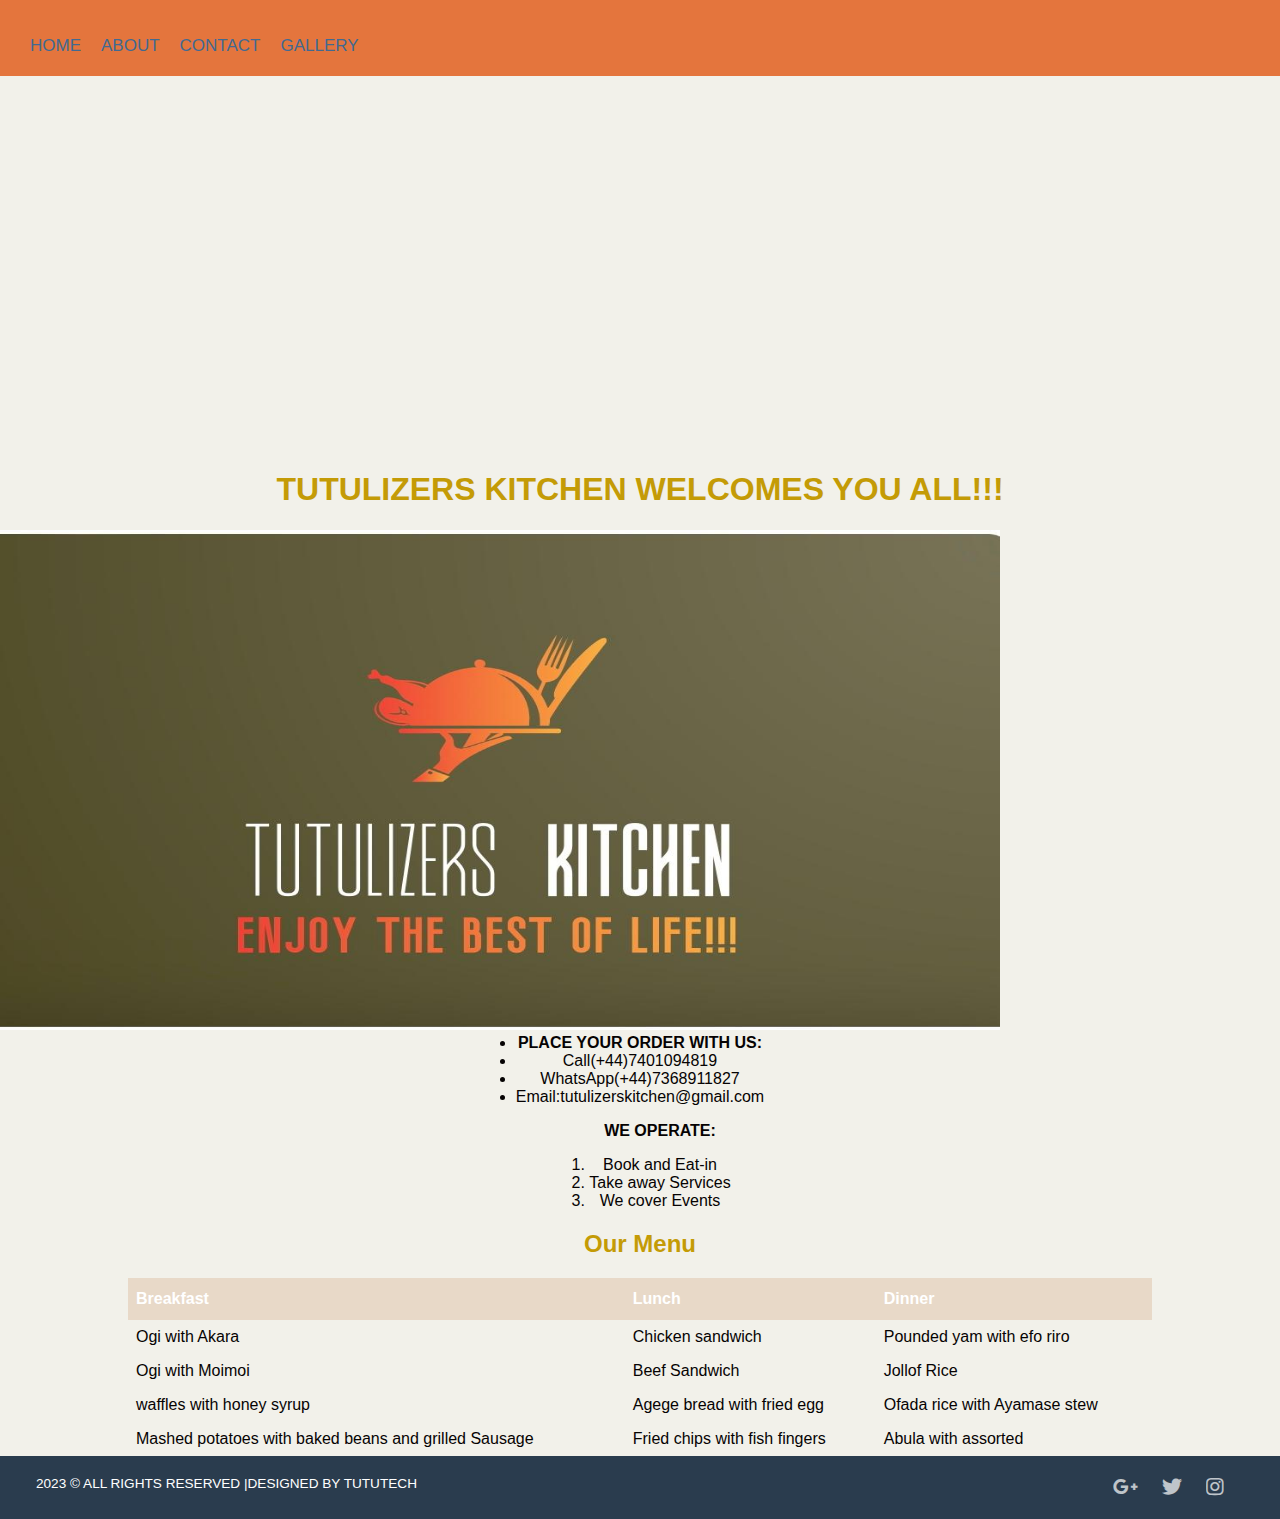
==== index.html @ 976caf54 "updated read me" ====
<!DOCTYPE html>
<html>
    <meta name="viewport" content="width=device-width, initial-scale=1">
    <link rel="stylesheet" href="http://cdnjs.cloudflare.com/ajax/libs/font-awesome/5.15.2/css/all.min.css"/>
    <link rel="stylesheet" href="style.css">
<head>
    <title>Tutulizers Kitchen</title>
</head>

<body>
    <header>
        <nav>
            <ul class="menu">
                <li><a href="index.html">HOME</a></li>
                <li><a href="about.html">ABOUT</a></li>
                <li><a href="contact.html">CONTACT</a></li>
                <li><a href="gallery.html">GALLERY</a></li>
            </ul>
        </nav>
    </header>
    
    <style>
        
         div ul{
            text-align: center;
            display: table;
            margin: 0 auto;
        }
        
         div ol{


            text-align: center;
            display: table;
            margin: 0 auto;
        }
        ::selection {
            background-color: rgb(255, 208, 196);

        }

       

        nav .menu {
            display: flex;
        }

        nav .menu li {
            list-style: none;
            margin: 0 10px;
        }

        

        body {
            font-family: Arial, Helvetica, sans-serif;
            margin: 0 auto;
            min-height: 100vh;
            min-width: 400px;
        }

        html {
            box-sizing: border-box;
        }

        *,
        *:before,
        *:after {
            box-sizing: inherit;
        }

        .column {
            float: left;
            width: 33.3%;
            margin-bottom: 16px;
            padding: 0 8px;
        }

        .card {
            box-shadow: 0 4px 8px 0 rgba(0, 0, 0, 0.2);
            margin: 8px;
        }

        .about-section {
            padding: 50px;
            text-align: center;
            background-color: #b0d26d;
            color: rgb(9, 9, 9);
        }

        .container {
            padding: 0 16px;
        }

        .container::after,
        .row::after {
            content: "";
            clear: both;
            display: table;
        }

        .title {
            color: rgb(136, 185, 14);
        }

        .button {
            border: none;
            outline: 0;
            display: inline-block;
            padding: 8px;
            color: rgb(255, 255, 255);
            background-color: #6e9b15;
            text-align: center;
            cursor: pointer;
            width: 100%;
        }

        .button:hover {
            background-color: #101010;
        }

        @media screen and (max-width: 650px) {
            .column {
                width: 100%;
                display: block;
            }
        }


        </style>

        
      

      <h1>TUTULIZERS KITCHEN WELCOMES YOU ALL!!!</h1>
      
    

        <img src="Images/logotutujpeg.jfif" alt"tutudishes" width="1000"height="500">
    <div>
      <ul>
       <b> <li>PLACE YOUR ORDER WITH US:</li> </b>


        <li>Call(+44)7401094819</li>
        <li>WhatsApp(+44)7368911827</li>
        <li>Email:tutulizerskitchen@gmail.com</li>
      </ul>
    
    
        
     <ol>
    <b> <p>WE OPERATE:</p> </b>
       <li>Book and Eat-in</li>
       <li>Take away Services</li>
       <li>We cover Events</li>
     </ol> 
    </div>
    
 <style>
    #Cuisine {
        font-family: Arial, Helvetica, sans-serif;
        border-collapse: collapse;
        width: 80%;
        margin: 0 auto;

    }
    #Cuisine td, #Cuisine th {
        border: 1px slategray;
        padding: 8px;
    }
    #Cuisine tr:hover {
        background-color: antiquewhite;
        
    }
    #Cuisine th{
        padding-top: 12px;
        padding-bottom: 12px;
        text-align: left;
        background-color: #e8d9c8;
        color: white;
    }
 </style> 
<h2>Our Menu </h2>
  <table id="Cuisine">
    
    <tr>
      <th>Breakfast</th>
      <th>Lunch</th>
      <th>Dinner</th>
    </tr>
    <tr>
      <td>Ogi with Akara</td>
      <td>Chicken sandwich</td>
      <td>Pounded yam with efo riro</td>
    </tr>
    <tr>
      <td>Ogi with Moimoi</td>
      <td>Beef Sandwich</td>
      <td>Jollof Rice</td>

    </tr>
    <tr>
        <td>waffles with honey syrup</td>
        <td>Agege bread with fried egg </td>
        <td>Ofada rice with Ayamase stew</td>

    </tr>
    <tr>
        <td>Mashed potatoes with baked beans and grilled Sausage</td>
        <td>Fried chips with fish fingers</td>
        <td>Abula with assorted</td>

    </tr>
    
  </table>
    </body>
    <footer>
        <div class="copy">
            <div class="container">
                <a href="tutulizerskitchen@gmail.com">2023 &copy; ALL RIGHTS RESERVED |DESIGNED BY TUTUTECH</a>
                <span>
                    <div class="media-icons">
                        <a><i class="fab fa-google-plus-g"></i></a>
                        <a><i class="fab fa-twitter"></i></a>
                        <a><i class="fab fa-instagram"></i></a>
                    </div>
                </span>
            </div>
    </footer>
</html>
---- style.css ----
/*
*{
  border: 0;
  outline: 0;
  margin: 0 auto;
  padding: 0;
  box-sizing: border-box;
  font-family: 'Poppins',sans-serif;
}*/
header{
  height: 50vh;
  width: 100%;
  background: url("images/faded-gray-wooden-textured-flooring-background_53876-110739.jpg") no-repeat;
  background-position: auto;
}
::selection{
  background: #3914b4;
}
header nav{
  position: fixed;
  width: 100%;
  left: 0;
  top: 0;
  background-color: rgb(228, 117, 61);
  z-index: 100;}
nav{
  width: 90%;
  display: flex;
  margin: 0px auto 0 auto;
  align-items: center;
  justify-content: space-between;
  
}
  header nav .logo{
  height: 100px;
  width: 150px;
}
.logo img{
  height: 100px;

  object-fit: contain;
}
nav .menu{
  display: flex;
}
nav .menu li{
  list-style: none;
  margin: 0 10px;
}
nav .menu a{
  color: #416991;
  font-size: 17px;
  font-weight: 500;
  text-decoration: none;
}
nav .menu a:hover{
  color: #000;
}
/*
.text-content{
  position: absolute;
  top: 25%;
  left: 7%;
  z-index: 12;
  text-indent: 50px;
}*/
header .text-content .text{
  font-size: 37px;
  color: #624e05;
}
header .text-content .name{
color: #624e05;
 font-size: 55px;
 font-weight: 600;
 margin: -10px 0 0 -3px;
}
header .text-content .job{
 color: #090908;
 font-size: 50px;
 margin: 5px 0;
 margin-top: -4px;
 display: flex;
}
.text-content .typing-text{
  margin-left: 10px;
  overflow: hidden;
  white-space: nowrap;
  border-right: 4px solid #03f997;
  animation: typing 10s steps(40) infinite;
}
@keyframes typing{
  0%{
    width: 0ch;
  }
  50%{
    width: 15ch;
  }
  100%{
    width: 0ch;
  }
}
.info{
  color: #090908;
  font-size: 50px;
  margin: 5px 0;
  margin-top: -4px;
  display: flex;
  font-style: italic;
  font-weight: 200;
}
.text-content .job .one{
  color: #624e05;
}

.buttons{
  margin: 20px 0 0 50px;
}
.text-content .buttons button{
  outline: none;
  margin: 0 10px;
  border: none;
  border-radius: 6px;
  font-size: 30px;
  color: rgb(42, 35, 35);
  padding: 8px 16px;
  cursor: pointer;
  transition: all 0.3s ease;
  background-image: linear-gradient( 135deg, #2AFADF     10%, #C346C2 100%);
}
.buttons button:hover{
  transform: scale(0.97);
}
.content .girl img{
  position: absolute;
  height: 95%;
  bottom: 0;
  right: 80px;
  position: absolute;
}
header .media-icons{
  display: flex;
  flex-direction: column;
  position: absolute;
  right: 40px;
  bottom: 40px;
}
.media-icons a{
 margin-top: 8px;
 font-size: 20px;
 font-weight: 500;
 text-decoration: none;
 opacity: 0.7;
 color: #394782;
 transition: all 0.3s ease;
}
.media-icons a:hover{
 opacity: 1;
}


/* Container for flexboxes */
section {
  display: -webkit-flex;
  display: flex;
}


/* Style the navigation menu */
nav {
  -webkit-flex: 1;
  -ms-flex: 1;
  flex: 1;
  background-color: rgb(244, 241, 241);
  padding: 20px;
}


.column {
  float: left;
  width: 33.33%;
  padding: 5px;
}


.row::after {
  content: "";
  clear: both;
  display: table;
}

.row {
  display: flex;
}

.column {
  flex: 33.33%;
  padding: 5px;
}

/* Animation */
.anim-typewriter{
  animation: typewriter 3s steps(44) 1s 1 normal both,
             blinkTextCursor 500ms steps(44) infinite normal;
}
@keyframes typewriter{
  from{width: 0;}
  to{width: 24em;}

}
.card-wraper{
  display: flex;
  flex-direction: row;
  gap: 10px;

}
.card {
  /* Add shadows to create the "card" effect */
  box-shadow: 0 4px 8px 0 rgba(0,0,0,0.2);
  transition: 0.3s;
  width: 100%;
}

/* On mouse-over, add a deeper shadow */
.card:hover {
  box-shadow: 0 8px 16px 0 rgba(0,0,0,0.2);
}

/* Add some padding inside the card container */
.container {
  padding: 2px 16px;
}

/* Style inputs with type="text", select elements and textareas contact page*/
input[type=text], select, textarea {
  width: 100%; /* Full width */
  padding: 12px; /* Some padding */ 
  border: 1px solid rgb(239, 234, 234); /* Gray border */
  border-radius: 4px; /* Rounded borders */
  box-sizing: border-box; /* Make sure that padding and width stays in place */
  margin-top: 6px; /* Add a top margin */
  margin-bottom: 16px; /* Bottom margin */
  resize: vertical /* Allow the user to vertically resize the textarea (not horizontally) */
}

/* Style the submit button with a specific background color etc */
input[type=submit] {
  background-color: #04AA6D;
  color: rgb(247, 244, 244);
  padding: 12px 20px;
  border: none;
  border-radius: 4px;
  cursor: pointer;
}

/* When moving the mouse over the submit button, add a darker green color */
input[type=submit]:hover {
  background-color: #45a049;
}

/* Add a background color and some padding around the form */
.container-c {
  border-radius: 5px;
  background-color: #e4dede;
  padding: 20px;
}

 
 /*testing code*/
 
/* ===================================== Import Variables ================================== */
@import url(https://fonts.googleapis.com/css?family=Montserrat:300,400,600,700);
@import url(https://fonts.googleapis.com/css?family=Arimo:300,400,400italic,700,700italic);
/* ===================================== Basic CSS ==================================== */


img {
  max-width: 100%; }

a {
  text-decoration: none;
  outline: none;
  color: rgb(249, 246, 246); }

a:hover {
  color: #444; }

ul {
  margin-bottom: 0;
  padding-left: 0; }

a:hover,
a:focus,
input,
textarea {
  text-decoration: none;
  outline: none; }

html, body {
  height: 100%; 

}

.hid {
  display: none; }

.top-mar {
  margin-top: 15px; }

.h-100 {
  height: 100%; }

::placeholder {
  color: #414d56 !important;
  font-size: 13px;
  opacity: .5 !important; }

.container-fluid {
  padding: 0px; }

h1, h2, h3, h4, h5, h6 {
  font-family: "Open Sans", sans-serif;
  color: #c49b06; 
  text-align: center;
}
  
strong {
  font-family: "Open Sans", sans-serif;}
/*page backgroung colour*/
body {
  background-color: #f1f0e9f1 !important;
  font-family: "Open Sans", sans-serif;
  -webkit-font-smoothing: antialiased;
  -moz-osx-font-smoothing: grayscale;
  text-rendering: optimizeLegibility;
  color: #060303;
  overflow-x: hidden; }

.session-title {
  padding: 30px;
  margin: 0px;
  margin-bottom: 20px; }
  .session-title h2 {
    width: 100%;
    text-align: center;
    font-family: "Open Sans", sans-serif;
    font-weight: 600; }
  .session-title p {
    max-width: 850px;
    text-align: center;
    float: none;
    margin: auto;
    font-size: .83rem;
    margin-top: 15px; }
  .session-title span {
    float: right;
    font-style: italic; }

.inner-title {
  padding: 20px;
  padding-left: 0px;
  margin: 0px;
  margin-bottom: 10px;
  padding-bottom: 0px;
  border-bottom: 1px solid #0e0c0cc4;
  display: block;
  padding-right: 0px; }
  .inner-title h2 {
    width: 100%;
    text-align: center;
    font-size: 1rem;
    font-weight: 600;
    text-align: left;
    border-bottom: 1px solid #863dd9;
    padding-bottom: 10px;
    margin-bottom: 0px;
    }
  .inner-title p {
    width: 100%;
    text-align: center; }
  .inner-title .btn {
    float: right;
    margin-top: -38px;
    font-weight: 600;
    font-size: .8rem; }

.page-nav {
  background-size: 100%;
  padding: 68px;
  text-align: center;
  padding-top: 145px;
  background-color: #070606; }
  .page-nav ul {
    float: none;
    margin: auto; }
  @media screen and (max-width: 992px) {
    .page-nav {
      background-size: auto; } }
  @media screen and (max-width: 767px) {
    .page-nav {
      padding-top: 100px; } }
  @media screen and (max-width: 356px) {
    .page-nav {
      padding-top: 200px; } }
  .page-nav h2 {
    font-size: 30px;
    width: 100%;
    font-weight: 600;
    color: #444; }
    @media screen and (max-width: 600px) {
      .page-nav h2 {
        font-size: 26px; } }
  .page-nav ul li {
    float: left;
    margin-right: 10px;
    margin-top: 10px;
    font-size: 16px;
    font-size: .93rem;
    font-weight: 600;
    color: #444; }
    .page-nav ul li i {
      width: 30px;
      text-align: center;
      color: #444; }
    .page-nav ul li a {
      color: #444;
      font-size: .93rem;
      font-weight: 600; }

.btn-success {
  background-color: #51be78;
  border-color: #51be78; }
  .btn-success:hover {
    background-color: #51be78 !important;
    border-color: #51be78 !important; }
  .btn-success:active {
    background-color: #51be78 !important;
    border-color: #51be78 !important; }
  .btn-success:focus {
    background-color: #51be78 !important;
    border-color: #51be78 !important;
    box-shadow: none !important; }

.btn-primary {
  background-color: #ff4a52;
  border-color: #ff4a52; }
  .btn-primary:hover {
    background-color: #ff4a52 !important;
    border-color: #ff4a52 !important; }
  .btn-primary:active {
    background-color: #ff4a52 !important;
    border-color: #ff4a52 !important; }
  .btn-primary:focus {
    background-color: #ff4a52 !important;
    border-color: #ff4a52 !important;
    box-shadow: none !important; }

.btn {
  box-shadow: 0 3px 1px -2px rgba(0, 0, 0, 0.2), 0 2px 2px 0 rgba(0, 0, 0, 0.14), 0 1px 5px 0 rgba(0, 0, 0, 0.12);
  border-radius: 2px; }

.form-control:focus {
  box-shadow: none !important;
  border: 2px solid  #863dd9; }

.btn-light {
  background-color: rgb(6, 6, 6);
  color: #3F3F3F; }

.collapse.show {
  display: block !important; }

.form-control:focus {
  box-shadow: none;
  border: 2px solid #863dd9 !important; }

.form-control {
  background-color: #040404;
  margin-bottom: 20px; }
  .form-control:focus {
    background-color: rgb(27, 25, 25);
    border-color: #CCC; }



/* ===================================== Footer CSS ================================== */
.footer {
  padding: 30px;
  background-color: #d79c08;
  color: #FFF; }

@media screen and (max-width: 940px) {
  .footer {
    padding: 30px 10px; } }
.footer h2 {
  font-size: 22px;
  margin-top: 20px;
  color: #fff;
  margin-bottom: 20px;
  font-weight: 600; }

.footer p {
  text-align: justify;
  text-indent: 20px;
  font-size: .9rem; }

.footer .link-list li {
  padding: 7px;
  font-weight: 500;
  font-size: .95rem;
  border-bottom: 1px solid #d898025c; }

.footer .link-list li a {
  color: #FFF; }

.footer .link-list li i {
  float: right; }

.footer .map-img {
  font-weight: 600;
  font-size: 17px;
  padding-left: 20px; }

address {
  font-size: .95rem; }
  address a {
    color: #fff; }

.copy {
  padding: 20px;
  background-color: #2a3c4e;
  font-size: .85rem;
  color: #FFF; }

.copy a {
  color: #FFF; }

.copy span {
  float: right; }

.copy span i {
  margin-right: 20px; }

@media screen and (max-width: 777px) {
  .copy span {
    display: none; } }
/* ===================================== About CSS ================================== */
.about-us {
  background-color: #FFF;
  padding: 50px; }
  @media screen and (max-width: 940px) {
    .about-us {
      padding: 30px 10px; } }
  .about-us .natur-row {
    margin-top: 20px; }
  .about-us .text-part h2 {
    font-weight: 600;
    font-size: 2.0rem;
    margin-bottom: 20px;}

  .about-us .text-part p {
    text-indent: 20px;
    margin-bottom: 15px;
    line-height: 27px;
    font-weight: 500;
    text-align: justify;
    font-size: .9rem; }
  .about-us .image-part img {
    background-color: #FFF;
    padding: 10px;
    box-shadow: 0 0 10px 5px #ebebeb; }

/* ===================================== Our Team Style  ================================== */
.our-team {
  padding: 50px; }

@media screen and (max-width: 940px) {
  .our-team {
    padding: 50px 10px; } }
.our-team .team-row {
  margin-top: 20px; }

.our-team .team-row .single-usr {
  box-shadow: 0 2px 6px 0 rgba(218, 218, 253, 0.65), 0 2px 6px 0 rgba(206, 206, 238, 0.54);
  margin-bottom: 20px; }

.our-team .team-row .single-usr img {
  width: 100%; }

.our-team .team-row .single-usr .det-o {
  padding: 20px;
  background-color: #0363b0; }

.our-team .team-row .single-usr .det-o h4 {
  color: #FFF;
  margin-bottom: 0px; }

.our-team .team-row .single-usr .det-o i {
  color: #FFF; }

/* ===================================== Responsive Style CSS ==================================== */
@media screen and (max-width: 991px) {
  .we-are-making .text-part {
    text-align: center; }

  .we-are-making .text-part .count .count-sing {
    margin-bottom: 20px; }

  .headwe-nav .container {
    padding: 10px; }

  header .headwe-nav .nav-div .navbar-nav .nav-item .nav-link {
    padding: 10px;
    border-right: 0px; } }



/*gallery css starts here*/

.container-gallery
{
	width: 100%;
	height: 100%;
}
.trans
{
	transition: all 1s ease;
	-moz-transition: all 1s ease;
	-ms-transition: all 1s ease;
	-o-transition: all 1s ease;
	-webkit-transition: all 1s ease;
}
.top
{
	display: flex;
	width: 80vw;
	height: 80vh;
	margin-top: 10vh;
	margin-left: auto;
	margin-right: auto;
	margin-bottom: 10vh;
}
.top ul
{
	list-style: none;
	width: 100%;
	height: 100%;
	z-index: 1;
	box-sizing: border-box;
}
.top ul li
{
	position: relative;
	float: left;
	width: 25%;
	height: 25%;
	overflow: hidden;
}

.top ul li::before
{
	position: absolute;
	top: 0;
	left: 0;
	width: 100%;
	height: 100%;
	background-color: #000;
	content: '';
	color: white;
	opacity: 0.4;
	text-align: center;
	box-sizing: border-box;
	pointer-events: none;
	transition: all 0.5s ease;
	-moz-transition: all 0.5s ease;
	-ms-transition: all 0.5s ease;
	-o-transition: all 0.5s ease;
	-webkit-transition: all 0.5s ease;
}
.top ul li:hover::before
{
	opacity: 0;
	background-color: rgba(0,0,0,0.90);
}
.top ul li img
{
	width: 100%;
	height: auto;
	overflow: hidden;
}
.lightbox
{
	position: fixed;
	width: 100%;
	height: 100%;
	text-align: center;
	top: 0;
	left: 0;
	background-color: rgba(0,0,0,0.75);
	z-index: 999;
	opacity: 0;
	pointer-events: none;
}
.lightbox img
{
	max-width: 90%;
	max-height: 80%;
	position: relative;
	top: -100%;
	/* Transition */
	transition: all 1s ease;
	-moz-transition: all 1s ease;
	-ms-transition: all 1s ease;
	-o-transition: all 1s ease;
	-webkit-transition: all 1s ease;
}
.lightbox:target
{
	outline: none;
	top: 0;
	opacity: 1;
	pointer-events: auto;
	transition: all 1.2s ease;
	-moz-transition: all 1.2s ease;
	-ms-transition: all 1.2s ease;
	-o-transition: all 1.2s ease;
	-webkit-transition: all 1.2s ease;
}
.lightbox:target img
{
	top: 0;
	top: 50%;
	transform: translateY(-50%);
	-moz-transform: translateY(-50%);
	-ms-transform: translateY(-50%);
	-o-transform: translateY(-50%);
	-webkit-transform: translateY(-50%);
}
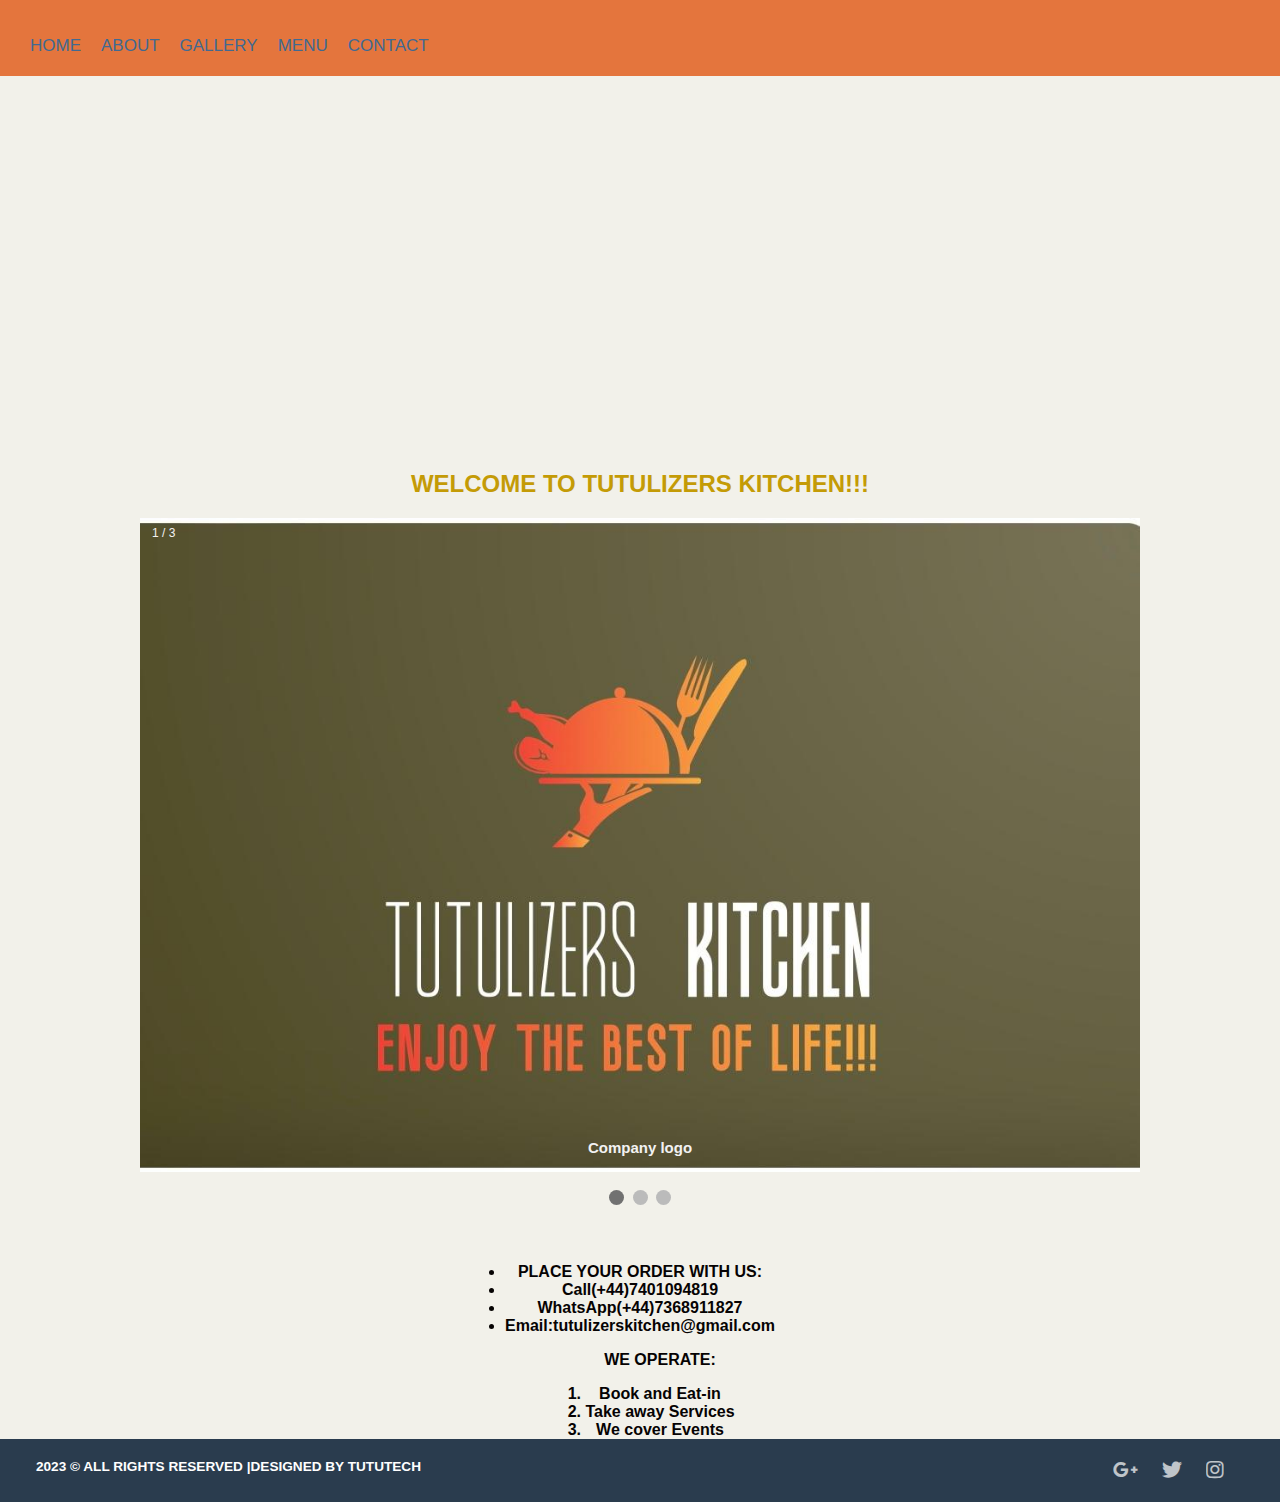
==== commit fb3dcfd0: "updated read me" ====
--- a/index.html
+++ b/index.html
@@ -13,8 +13,9 @@
             <ul class="menu">
                 <li><a href="index.html">HOME</a></li>
                 <li><a href="about.html">ABOUT</a></li>
-                <li><a href="contact.html">CONTACT</a></li>
-                <li><a href="gallery.html">GALLERY</a></li>
+                <li><a href="Gallery.html">GALLERY</a></li>
+                <li><a href="Menu.html">MENU</a></li>
+                <li><a href="Contact.html">CONTACT</a></li>
             </ul>
         </nav>
     </header>
@@ -130,13 +131,152 @@
         </style>
 
         
-      
-
-      <h1>TUTULIZERS KITCHEN WELCOMES YOU ALL!!!</h1>
-      
-    
-
-        <img src="Images/logotutujpeg.jfif" alt"tutudishes" width="1000"height="500">
+<style>
+    * {box-sizing: border-box;}
+    body {font-family: Verdana, sans-serif;}
+    .mySlides {display: none;}
+    img {vertical-align: middle;}
+    
+    /* Slideshow container */
+    .slideshow-container {
+      max-width: 1000px;
+      position: relative;
+      margin: auto;
+    }
+    
+    /* Caption text */
+    .text {
+      color: #f2f2f2;
+      font-size: 15px;
+      padding: 8px 12px;
+      position: absolute;
+      bottom: 8px;
+      width: 100%;
+      text-align: center;
+    }
+    
+    /* Number text (1/3 etc) */
+    .numbertext {
+      color: #f2f2f2;
+      font-size: 12px;
+      padding: 8px 12px;
+      position: absolute;
+      top: 0;
+    }
+    
+    /* The dots/bullets/indicators */
+    .dot {
+      height: 15px;
+      width: 15px;
+      margin: 0 2px;
+      background-color: #bbb;
+      border-radius: 50%;
+      display: inline-block;
+      transition: background-color 0.6s ease;
+    }
+    
+    .active {
+      background-color: #717171;
+    }
+    
+    /* Fading animation */
+    .fade {
+      animation-name: fade;
+      animation-duration: 1.5s;
+    }
+    
+    @keyframes fade {
+      from {opacity: .4}
+      to {opacity: 1}
+    }
+    
+    /* On smaller screens, decrease text size */
+    @media only screen and (max-width: 300px) {
+      .text {font-size: 11px}
+    }
+    
+    </style>
+    </head>
+    <body>
+    
+    <h2>WELCOME TO TUTULIZERS KITCHEN!!!</h2>
+
+    
+    <div class="slideshow-container">
+    
+    <div class="mySlides fade">
+      <div class="numbertext">1 / 3</div>
+      <img src="Images/logos/logotutujpeg.jfif" style="width:100%">
+     <b><div class="text">Company logo</div><b>
+    </div>
+    
+    <div class="mySlides fade">
+      <div class="numbertext">2 / 3</div>
+      <img src="Images/Nigerian foods/food1jpeg.jpg" style="width:100%">
+     <b><div class="text">efo riro</div><b>
+    </div>
+    
+    <div class="mySlides fade">
+      <div class="numbertext">3 / 3</div>
+      <img src="Images/Nigerian foods/food2jpeg.webp" style="width:100%">
+     <b><div class="text">jollof rice</div><b>
+
+    </div> <div class="mySlides fade">
+        <div class="numbertext">4 / 3</div>
+        <img src="Images/Nigerian foods/food3jpeg.jpg" style="width:100%">
+      <b> <div class="text">yam porridge</div> <b>
+      </div>
+
+      <div class="mySlides fade">
+        <div class="numbertext">5 / 3</div>
+        <img src="Images/Nigerian foods/food4jpeg.jpg" style="width:100%">
+        <div class="text">Caption five</div>
+      </div>
+
+  
+    </div>
+
+    
+    </div>
+    <br>
+    
+    <div style="text-align:center">
+      <span class="dot"></span>
+      <span class="dot"></span>
+      <span class="dot"></span>
+    </div>
+    
+    <script>
+    let slideIndex = 0;
+    showSlides();
+    
+    function showSlides() {
+      let i;
+      let slides = document.getElementsByClassName("mySlides");
+      let dots = document.getElementsByClassName("dot");
+      for (i = 0; i < slides.length; i++) {
+        slides[i].style.display = "none";  
+      }
+      slideIndex++;
+      if (slideIndex > slides.length) {slideIndex = 1}    
+      for (i = 0; i < dots.length; i++) {
+        dots[i].className = dots[i].className.replace(" active", "");
+      }
+      slides[slideIndex-1].style.display = "block";  
+      dots[slideIndex-1].className += " active";
+      setTimeout(showSlides, 2000);
+    }
+    </script>
+    
+    </body>
+
+    <br>
+    <br>
+    <br>
+    <body>
+
+
+
     <div>
       <ul>
        <b> <li>PLACE YOUR ORDER WITH US:</li> </b>
@@ -180,40 +320,13 @@
         background-color: #e8d9c8;
         color: white;
     }
- </style> 
-<h2>Our Menu </h2>
-  <table id="Cuisine">
-    
-    <tr>
-      <th>Breakfast</th>
-      <th>Lunch</th>
-      <th>Dinner</th>
-    </tr>
-    <tr>
-      <td>Ogi with Akara</td>
-      <td>Chicken sandwich</td>
-      <td>Pounded yam with efo riro</td>
-    </tr>
-    <tr>
-      <td>Ogi with Moimoi</td>
-      <td>Beef Sandwich</td>
-      <td>Jollof Rice</td>
-
-    </tr>
-    <tr>
-        <td>waffles with honey syrup</td>
-        <td>Agege bread with fried egg </td>
-        <td>Ofada rice with Ayamase stew</td>
-
-    </tr>
-    <tr>
-        <td>Mashed potatoes with baked beans and grilled Sausage</td>
-        <td>Fried chips with fish fingers</td>
-        <td>Abula with assorted</td>
-
-    </tr>
-    
-  </table>
+  
+ </style>
+
+ </div>
+ </div>
+
+
     </body>
     <footer>
         <div class="copy">
--- a/style.css
+++ b/style.css
@@ -7,6 +7,85 @@
   box-sizing: border-box;
   font-family: 'Poppins',sans-serif;
 }*/
+/*homepage slider*/
+/*.banner1, .banner2, .banner3, .banner4{
+  height: 50vh;
+  width: 100%;
+  position: absolute;
+  left: 0;
+  top: 0;
+}
+img {
+  width: 50%;
+  position: absolute;
+  left: 50%;
+  top: 50%;
+  transform: translate(-50%, -50%);
+  /*animation: zoom-out 3s linear infinite;*/
+
+ /* @keyframes zoom-out {
+    40%{width: %}
+
+  }*/ 
+  /*
+  .text-box{
+    width: 500px;
+    position:absolute;
+    top:200px;
+    left:100px;
+    color: #fff;
+    
+  }
+  .text-box h1 {
+    margin-bottom: 40px;
+  }
+
+.banner1{
+  animation: slide1 12s linear infinite;
+
+}
+.banner2{
+  animation: slide2 12s linear infinite;
+
+}
+.banner3{
+  animation: slide3 12s linear infinite;
+
+}
+.banner4{
+  animation: slide4 12s linear infinite;
+
+}
+@keyframes slide1{
+  0%{visibility: visible;}
+  25%{visibility: hidden;}
+  50%{visibility: hidden;}
+  75%{visibility: hidden;}
+  100%{visibility: visible;}
+}
+@keyframes slide2{
+  0%{visibility: hidden;}
+  25%{visibility: hidden;}
+  50%{visibility: visible;}
+  75%{visibility: hidden;}
+  100%{visibility: hidden;}
+}
+
+@keyframes slide3{
+  0%{visibility: hidden;}
+  25%{visibility: hidden;}
+  50%{visibility: hidden;}
+  75%{visibility: visible;}
+  100%{visibility: hidden;}
+}
+@keyframes slide4{
+  0%{visibility: hidden;}
+  25%{visibility: hidden;}
+  50%{visibility: hidden;}
+  75%{visibility: hidden;}
+  100%{visibility: visible;}
+}*/
+
 header{
   height: 50vh;
   width: 100%;
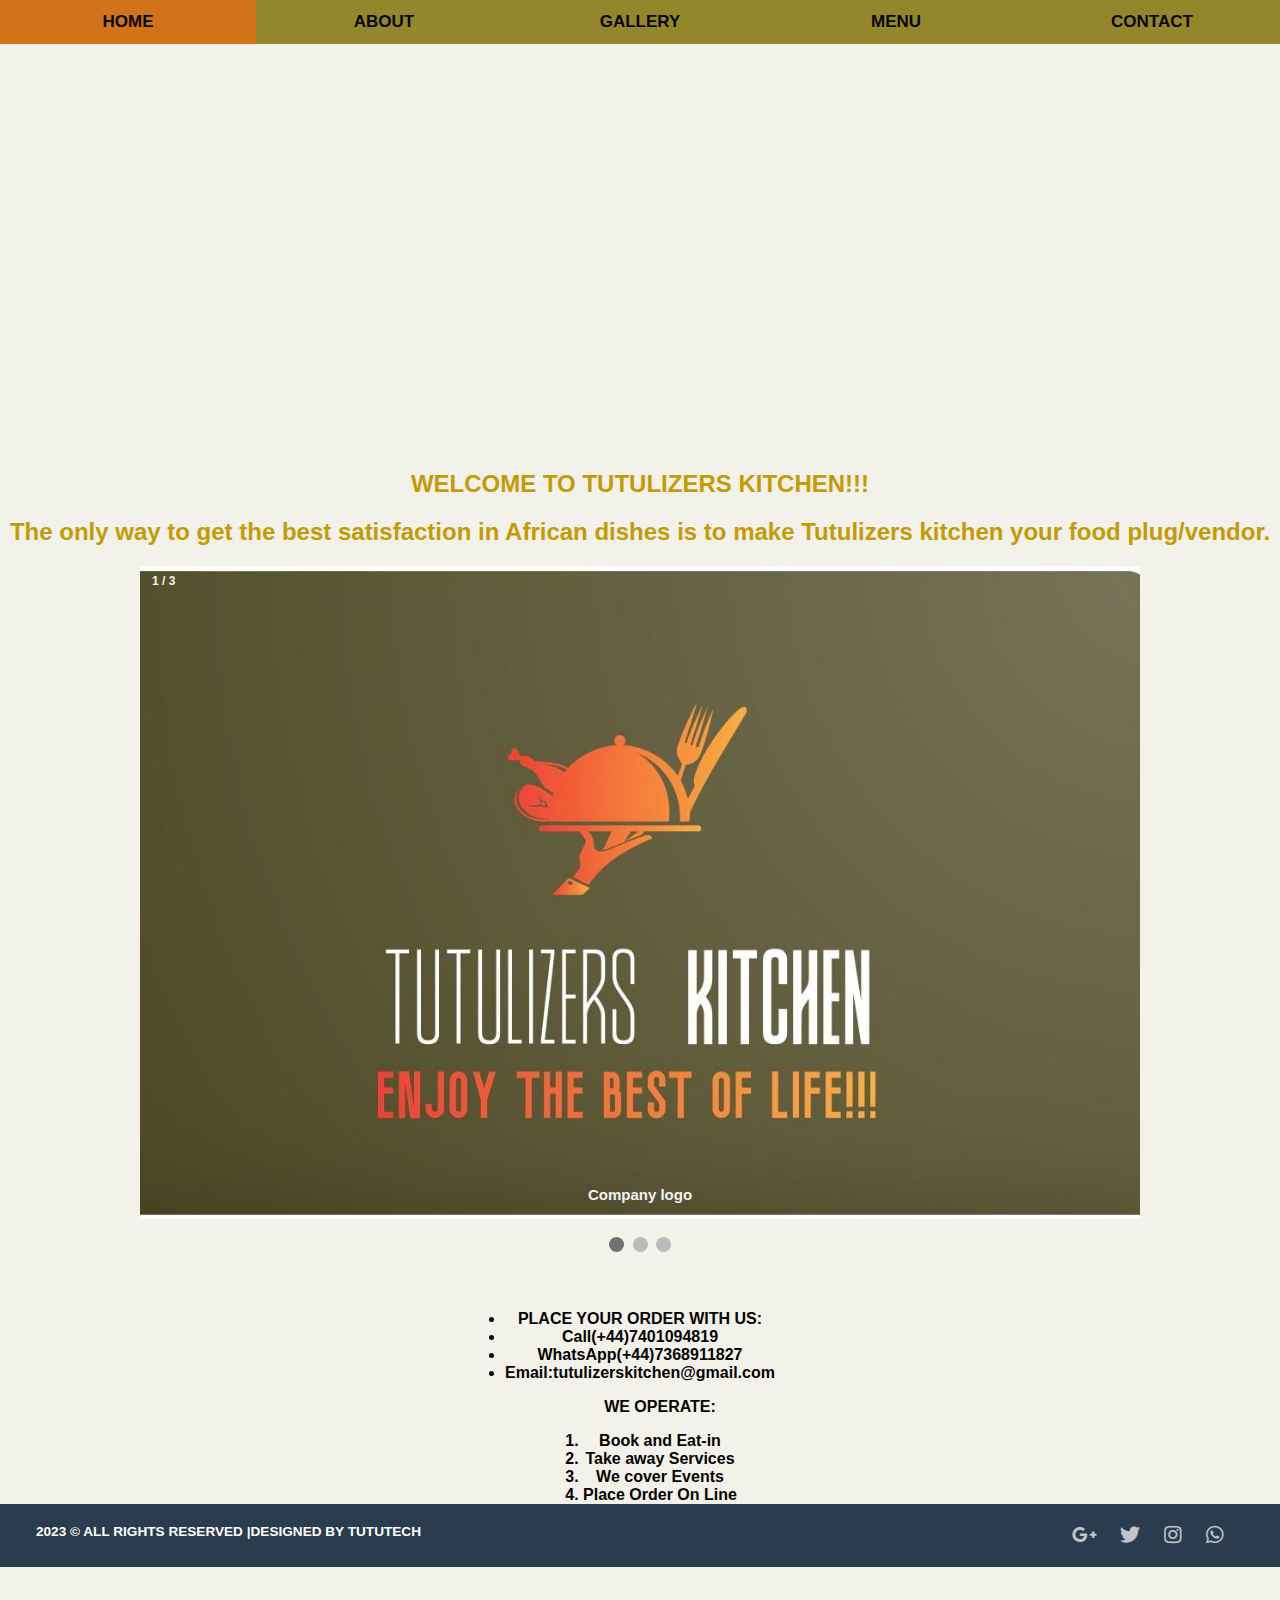
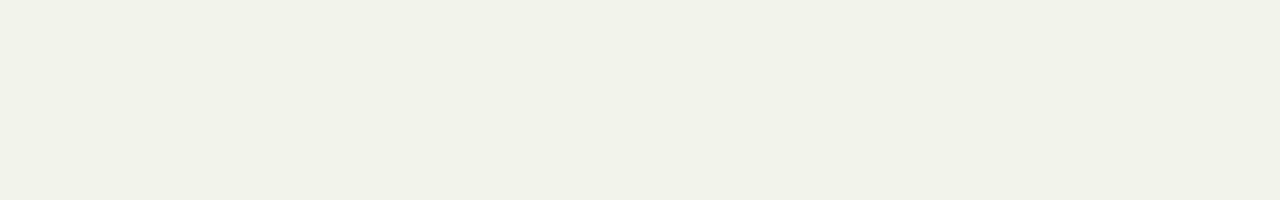
==== commit 82ed2bce: "updated website" ====
--- a/index.html
+++ b/index.html
@@ -7,18 +7,60 @@
     <title>Tutulizers Kitchen</title>
 </head>
 
-<body>
     <header>
-        <nav>
-            <ul class="menu">
-                <li><a href="index.html">HOME</a></li>
-                <li><a href="about.html">ABOUT</a></li>
-                <li><a href="Gallery.html">GALLERY</a></li>
-                <li><a href="Menu.html">MENU</a></li>
-                <li><a href="Contact.html">CONTACT</a></li>
-            </ul>
-        </nav>
+        
+      <style>
+      * {box-sizing: border-box}
+      body {font-family: Arial, Helvetica, sans-serif;}
+      
+      .navbar {
+        width: 100%;
+        background-color:#94862a; 
+        overflow: auto;
+      }
+      
+      .navbar a {
+        float: left;
+        padding: 12px;
+        color: rgb(8, 7, 7);
+        text-decoration: none;
+        font-size: 17px;
+        width: 20%; /* Four links of equal widths */
+        text-align: center;
+      }
+      
+      .navbar a:hover {
+        background-color: #cf9115;
+      }
+      
+      .navbar a.active {
+        background-color: #d1731b;
+      }
+      
+      @media screen and (max-width: 500px) {
+        .navbar a {
+          float: none;
+          display: block;
+          width: 100%;
+          text-align: left;
+        }
+      }
+      </style>
+      
+      
+      
+      <div class="navbar">
+      <strong> <a class="active" href="index.html">HOME</a> <strong>
+        <a href="about.html">ABOUT</a> 
+        <a href="Gallery.html">GALLERY</a> 
+        <a href="Menu.html">MENU</a>
+        <a href="contact.html">CONTACT</a>
+      </div>
+       
+      
+
     </header>
+    <body>
     
     <style>
         
@@ -56,7 +98,7 @@
         body {
             font-family: Arial, Helvetica, sans-serif;
             margin: 0 auto;
-            min-height: 100vh;
+            min-height: 200vh;
             min-width: 400px;
         }
 
@@ -191,7 +233,7 @@
     }
     
     /* On smaller screens, decrease text size */
-    @media only screen and (max-width: 300px) {
+    @media only screen and (max-width: 80px) {
       .text {font-size: 11px}
     }
     
@@ -200,36 +242,37 @@
     <body>
     
     <h2>WELCOME TO TUTULIZERS KITCHEN!!!</h2>
+    <h2>The only way to get the best satisfaction in African dishes is to make Tutulizers kitchen your food plug/vendor.</h2>
 
     
     <div class="slideshow-container">
     
     <div class="mySlides fade">
       <div class="numbertext">1 / 3</div>
-      <img src="Images/logos/logotutujpeg.jfif" style="width:100%">
+      <img src="Images/logos/logotutujpeg.jfif" style="width:1000px">
      <b><div class="text">Company logo</div><b>
     </div>
     
     <div class="mySlides fade">
       <div class="numbertext">2 / 3</div>
-      <img src="Images/Nigerian foods/food1jpeg.jpg" style="width:100%">
+      <img src="Images/Nigerian foods/food1jpeg.jpg" style="width: 1000px">
      <b><div class="text">efo riro</div><b>
     </div>
     
     <div class="mySlides fade">
       <div class="numbertext">3 / 3</div>
-      <img src="Images/Nigerian foods/food2jpeg.webp" style="width:100%">
+      <img src="Images/Nigerian foods/food2jpeg.webp" style="width: 1000px">
      <b><div class="text">jollof rice</div><b>
 
     </div> <div class="mySlides fade">
         <div class="numbertext">4 / 3</div>
-        <img src="Images/Nigerian foods/food3jpeg.jpg" style="width:100%">
+        <img src="Images/Nigerian foods/food3jpeg.jpg" style="width:1000px">
       <b> <div class="text">yam porridge</div> <b>
       </div>
 
       <div class="mySlides fade">
         <div class="numbertext">5 / 3</div>
-        <img src="Images/Nigerian foods/food4jpeg.jpg" style="width:100%">
+        <img src="Images/Nigerian foods/food4jpeg.jpg" style="width:1000px">
         <div class="text">Caption five</div>
       </div>
 
@@ -268,15 +311,16 @@
     }
     </script>
     
-    </body>
+  
 
     <br>
     <br>
     <br>
-    <body>
-
-
-
+  
+
+
+
+    <div>
     <div>
       <ul>
        <b> <li>PLACE YOUR ORDER WITH US:</li> </b>
@@ -286,16 +330,21 @@
         <li>WhatsApp(+44)7368911827</li>
         <li>Email:tutulizerskitchen@gmail.com</li>
       </ul>
-    
-    
+     </div>
+     </div>
+  
+     <div>
+     <div>
         
      <ol>
     <b> <p>WE OPERATE:</p> </b>
        <li>Book and Eat-in</li>
        <li>Take away Services</li>
-       <li>We cover Events</li>
+       <li>We cover Events</li> 
+       <li> Place Order On Line</li>
      </ol> 
-    </div>
+   
+ 
     
  <style>
     #Cuisine {
@@ -326,8 +375,6 @@
  </div>
  </div>
 
-
-    </body>
     <footer>
         <div class="copy">
             <div class="container">
@@ -337,8 +384,10 @@
                         <a><i class="fab fa-google-plus-g"></i></a>
                         <a><i class="fab fa-twitter"></i></a>
                         <a><i class="fab fa-instagram"></i></a>
+                        <a><i class="fab fa-whatsapp"></i></a>
                     </div>
                 </span>
             </div>
     </footer>
+    </body>
 </html>